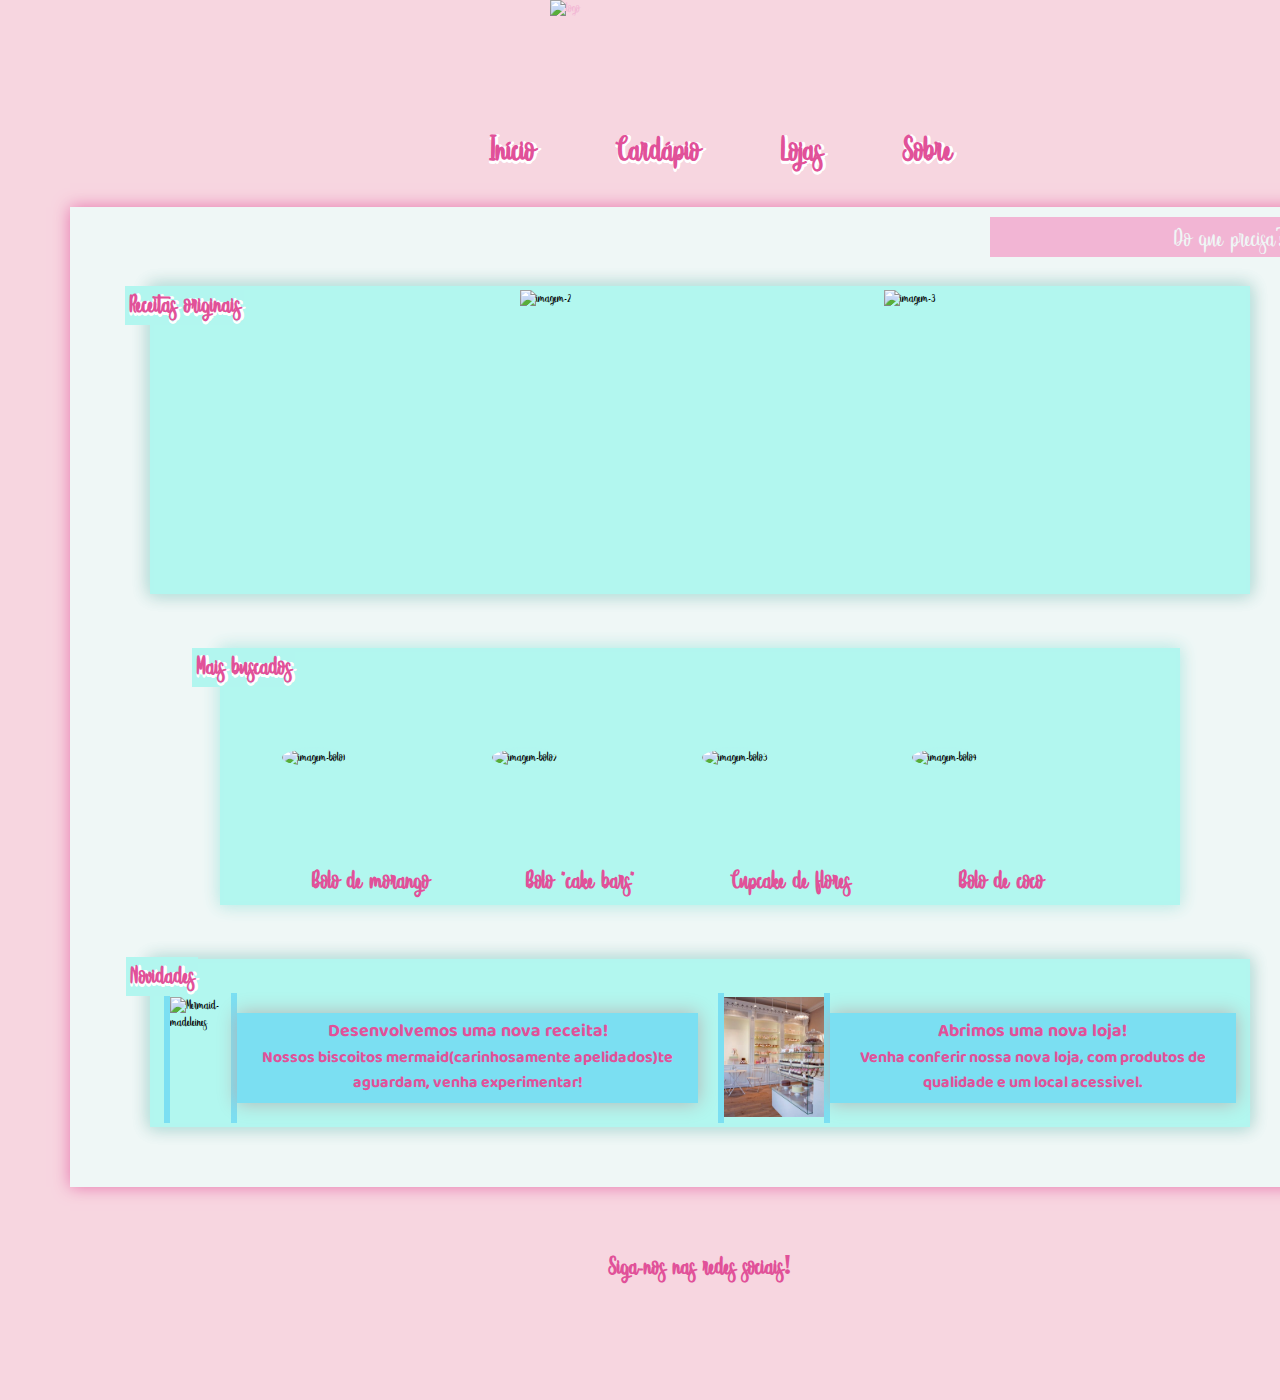
==== index.html @ 2ee48b40 "commit" ====
<!DOCTYPE html>
<html lang="pt-br">
<head>
    <meta charset="UTF-8">
    <meta name="viewport" content="width=device-width, initial-scale=1.0">
    <link rel="stylesheet" href="estilos/style-index.css">
    <link href="https://fonts.googleapis.com/css2?family=Baloo+2:wght@500&display=swap" rel="stylesheet">
    <title> Confeitaria | Lua Doce</title>

</head>

<body>
    <div class="container">
        <header>
            <div><img id="logo" src="imagens/Logo_LuaDoce.png" alt="logo"></div>
            <nav>
                <ul>
                    <li><a href="index.html" class="link1">Início</a></li>
                    <li><a href="cardapio.html" class="link2">Cardápio</a></li>
                    <li> <a href="lojas.html" class="link4">Lojas</a></li>
                    <li><a href="sobre.html" class="link5">Sobre</a></li>
                </ul>
            </nav>
        </header>
        <div id="conteudo">
            <div id="pesquisa">
                <p class="p-pesq" >Do que precisa?</p>
            </div>
            <h2 class="ttl-1">Receitas originais</h2>
        <div id="prop-img" >
            <img src="imagens/raspberry-choco-cake.jpg" alt="imagem-1">
            <img src="imagens/cheesecake-bites.png" alt="imagem-2">
            <img src="imagens/choco-rose-cake.jpg" alt="imagem-3">
        </div>
            <h2 class="ttl-2">Mais buscados</h2>
        <div id="prop-card">
            <div id="card-1">
             <figure id="fig-1"><img class="lcard1" src="imagens/strawberry-cake.jpg" alt= "imagem-bolo1"></figure>
             <p class="f1"><a class="link6" href="">Bolo de morango</a></p>
            </div>
            <div id="card-2">
             <figure id="fig-2"><img class="lcard2" src="imagens/cake-bars.png" alt= "imagem-bolo2"></figure>
             <p class="f2"><a class="link7" href="">Bolo "cake bars"</a></p>
            </div>
            <div id="card-3">
             <figure id="fig-3"><img class="lcard3" src="imagens/cupcake-flowes.png" alt= "imagem-bolo3"></figure>
            <p class="f3"><a class="link8" href="">Cupcake de flores</a></p>
            </div>
            <div id="card-4">
             <figure id="fig-4"><img class="lcard4" src="imagens/coco-cream-cake.png" alt= "imagem-bolo4"></figure>
             <p class="f4"><a class="link9" href="">Bolo de coco</a></p>
            </div>
        </div>
        <h2 class="ttl-3" >Novidades</h2>
        <div id="materia">
                <figure id="fig-5"><img class="lcard5" src="imagens/mermaid-madeleines.jpg" alt="Mermaid-madeleines"></figure>
                <a  class="link10" href="">Desenvolvemos uma nova receita! <p class="p-mt1" >Nossos biscoitos mermaid(carinhosamente apelidados)te aguardam, venha experimentar!</p></a>
                <figure id="fig-6"><img class="lcard6" src="imagens/Loja3.jpg" alt="loja3"></figure>
                <a class="link11" href="">Abrimos uma nova loja! <p class="p-mt2">Venha conferir nossa nova loja, com produtos de qualidade e um local acessivel.</p></a>
        </div>
    </div>
        <footer>
            <h2 class="ttl-4">Siga-nos nas redes sociais!</h2>
            <div id="icon-1"></div>
            <div id="icon-2"></div>
            <div id="icon-3"></div>
        </footer>   

    </div>
</body>
</html>
---- estilos/style-index.css ----
*{
    box-sizing: border-box;
    margin: 0;
}

body{
    background-color: #f2f6ce;
    }

.container{
    width: 1400px;
    height: 1400px;
    margin: 0px;
    display: block;
    margin-left: auto;
    margin-right: auto;
    background-color: #F7D6E0;
    font-family: Sweet Hipster;
}
@font-face {
    font-family: Sweet Hipster;
    src: local(Sweet Hipster), url(../fonte/Sweet\ Hipster.ttf)
}
header{
    width: 1400px;
    height: 180px;
    position: relative;
    background: url("../imagens/Banner.jpg") center no-repeat;
    color:#F2B5D4;
    
}

#logo{
    display: block;
    margin-left: 550px;
    margin-right: auto;
    width: 280px;
    height: 130px;
}

.link1, .link2, .link3, .link4, .link5
{
    text-decoration: none;
    color:#e15199;
    text-shadow: 3px 0 #ffffff, 0 3px #ffffff, 3px 0 #ffffff, 0 3px #ffffff;
}

nav{
    text-align: center;
    font-size: 40px;
    font-weight: bolder;
    
}

li{
    list-style-type: none;
    list-style-position: initial;
    display: inline;
    padding-left: 35px;
    padding-right: 35px;

}

#conteudo{
    display: block;
    width: 90%;
    height: 70%;
    margin: auto;
    margin-top: 27px;
    margin-bottom: 13px;
    background-color: #EFF7F6;
    box-shadow: 0 0 1em #E774AD ;
}

.p-pesq{
    float: right;
    width: 300px;
    font-size: 30px;
    color: #EFF7F6;
    background-color:#F2B5D4;
    margin-right:40px;
    margin-top: 10px;
    text-align: right;
    padding: 2px;

}

.ttl-1{
    text-align: center;
    background-color: #b2f6ef;
    display: inline-block;
    position: relative;
    top: 79px;
    left: 55px;
    padding: 4px;
    font-size: 30px;
    color: #e15199;
    text-shadow: 3px 0 #ffffff, 0 3px #ffffff, 3px 0 #ffffff, 0 3px #ffffff;
}

#prop-img{

    display: flex;
    margin: 40px auto 10px auto;
    align-content: center;
    width: 1100px;
    box-shadow: 0 0 1em #b2f6ef, 0 0 1em rgb(182, 179, 179);
    background-color: #B2F7EF;
    border:4px solid #b2f6ef;
}

#conteudo #prop-img img[src]{

    flex: 1;
    margin: 0px 2px 0px 2px;
    width: 300px;
    height: 300px;
    image-rendering: optimizeQuality;
}

.ttl-2{

    text-align: center;
    background-color: #b2f6ef;
    display: inline-block;
    position: relative;
    top: 44px;
    left: 122px;
    padding: 4px;
    font-size: 30px;
    color: #e15199;
    text-shadow: 3px 0 #ffffff, 0 3px #ffffff, 3px 0 #ffffff, 0 3px #ffffff;
}

#prop-card{

    display: flex;
    margin: 5px auto 5px auto;
    /* padding-top: 10px; */
    justify-content: center;
    width: 960px;
    box-shadow: 0 0 1em #b2f6ef, 0 0 1em gainsboro;
    background-color: #B2F7EF;
    border:4px solid #b2f6ef;
}

#fig-1,#fig-2, #fig-3, #fig-4{

    flex: 1;
    align-content: center;
    align-items: center;
    width: 210px;
    height: 210px;   
}

.lcard1, .lcard2, .lcard3, .lcard4{

    flex-flow: column;
    width: 200px;
    height: 200px;
    border: 2px solid #b2f6ef;
    border-radius: 50%;
    align-items: center;
    image-rendering: optimizeQuality;
}

.f1, .f2, .f3, .f4{

    display: block;
    width: 180px;
    margin: 0;
    text-align: center;
    font-weight: bolder;
    padding:4px 0px 4px 0px;
}
.link6, .link7, .link8, .link9{

    text-decoration: none;
    color:#e15199;
    font-size: 30px;
    text-align: center;
}

.ttl-3{
    text-align: center;
    background-color: #b2f6ef;
    display: inline-block;
    position: relative;
    top: 47px;
    left: 56px;
    padding: 4px;
    font-size: 29px;
    color: #e15199;
    text-shadow: 3px 0 #ffffff, 0 3px #ffffff, 3px 0 #ffffff, 0 3px #ffffff;
}

#materia{
    display: flex;
    margin: 10px auto 40px auto;
    align-content: space-around;
    padding-top:30px;
    width: 1100px;
    box-shadow: 0 0 1em #b2f6ef, 0 0 1em rgb(182, 179, 179);
    background-color: #B2F7EF;
    border:4px solid #b2f6ef;
}
#fig-5, #fig-6{
    height: 130px;
    border-right: 6px solid #7BDFF2;
    border-left: 6px solid #7BDFF2;
    padding-top: 4px;
    margin-left: 10px;
}
.lcard5, .lcard6{
    height:120px;
    width:100px;
}

.link10, .link11{
    text-decoration: none;
    color:#e15199;
    font-size: 18px;
    font-weight: bolder;
    text-align: center;
    font-family: 'Baloo 2', cursive;
    margin: 20px 10px 20px 0px;
    text-align: center ;
    padding:4px 0px 4px 0px;
    background-color: #7BDFF2;
    box-shadow: 0 0 1em  rgb(182, 179, 179);
}

.p-mt1, .p-mt2{
    font-size: 16px;
    display: block;
    flex: 1;
    font-weight: bold;
    text-decoration: none;
    color: #e15199;
}

.ttl-4{
    color: #e15199;
    font-size: 30px;
    text-align: center;
    padding-top: 30px;
    display: inline-block;
    margin: auto;
    width: 250px;
}

footer{
    margin-top: 30px;
    width: 100%;
    height: 180px;
    background: url("../imagens/Banner.jpg") center no-repeat;
    position: relative;
    text-align: center;
}
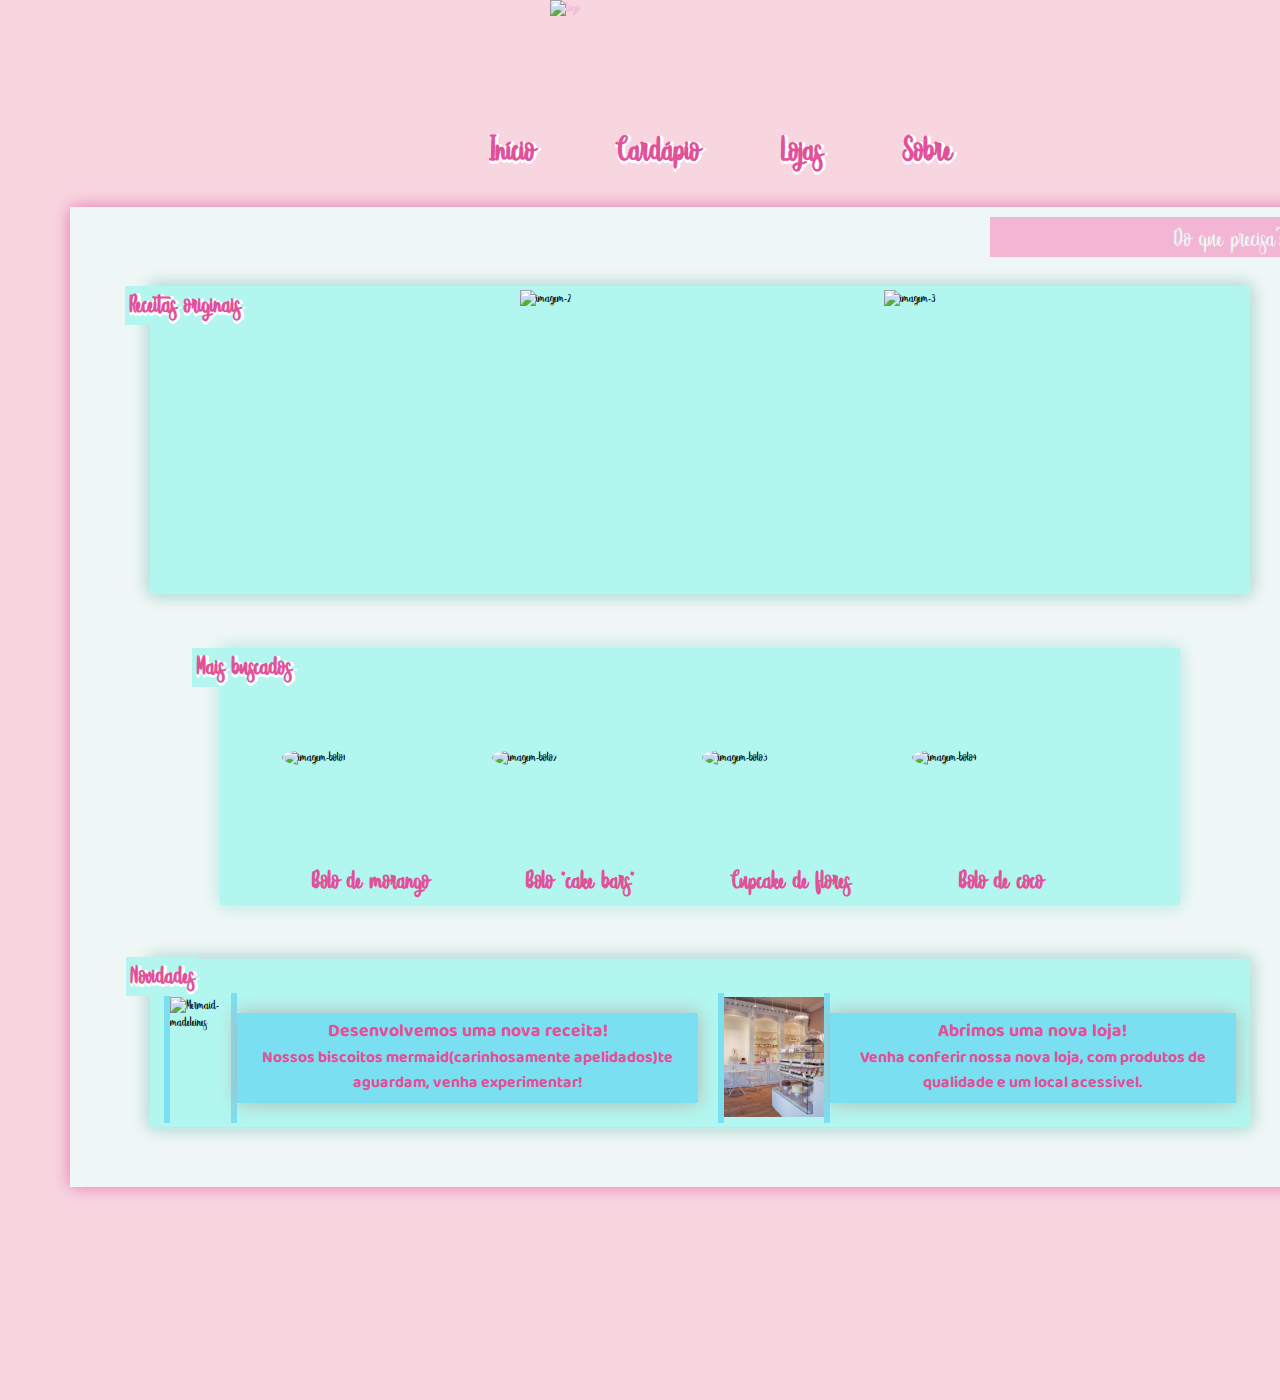
==== commit 50724ad4: "Atualiz. cart" ====
--- a/index.html
+++ b/index.html
@@ -12,11 +12,12 @@
 <body>
     <div class="container">
         <header>
+            <img id="cart" src="./imagens/Carrinho.png" alt="cart">
             <div><img id="logo" src="imagens/Logo_LuaDoce.png" alt="logo"></div>
             <nav>
                 <ul>
                     <li><a href="index.html" class="link1">Início</a></li>
-                    <li><a href="cardapio.html" class="link2">Cardápio</a></li>
+                    <li><a href="cardapio-1.html" class="link2">Cardápio</a></li>
                     <li> <a href="lojas.html" class="link4">Lojas</a></li>
                     <li><a href="sobre.html" class="link5">Sobre</a></li>
                 </ul>
@@ -60,10 +61,7 @@
         </div>
     </div>
         <footer>
-            <h2 class="ttl-4">Siga-nos nas redes sociais!</h2>
-            <div id="icon-1"></div>
-            <div id="icon-2"></div>
-            <div id="icon-3"></div>
+             <img class="icone" src="./imagens/Redes Sociais 2.png" alt="">
         </footer>   
 
     </div>
--- a/estilos/style-index.css
+++ b/estilos/style-index.css
@@ -28,6 +28,12 @@
     background: url("../imagens/Banner.jpg") center no-repeat;
     color:#F2B5D4;
     
+}
+
+#cart{
+    width: 40px;
+    margin: 10px;
+    float: right;
 }
 
 #logo{
@@ -239,14 +245,8 @@
     color: #e15199;
 }
 
-.ttl-4{
-    color: #e15199;
-    font-size: 30px;
-    text-align: center;
-    padding-top: 30px;
-    display: inline-block;
-    margin: auto;
-    width: 250px;
+.icone{
+    margin-top: 30px ;
 }
 
 footer{
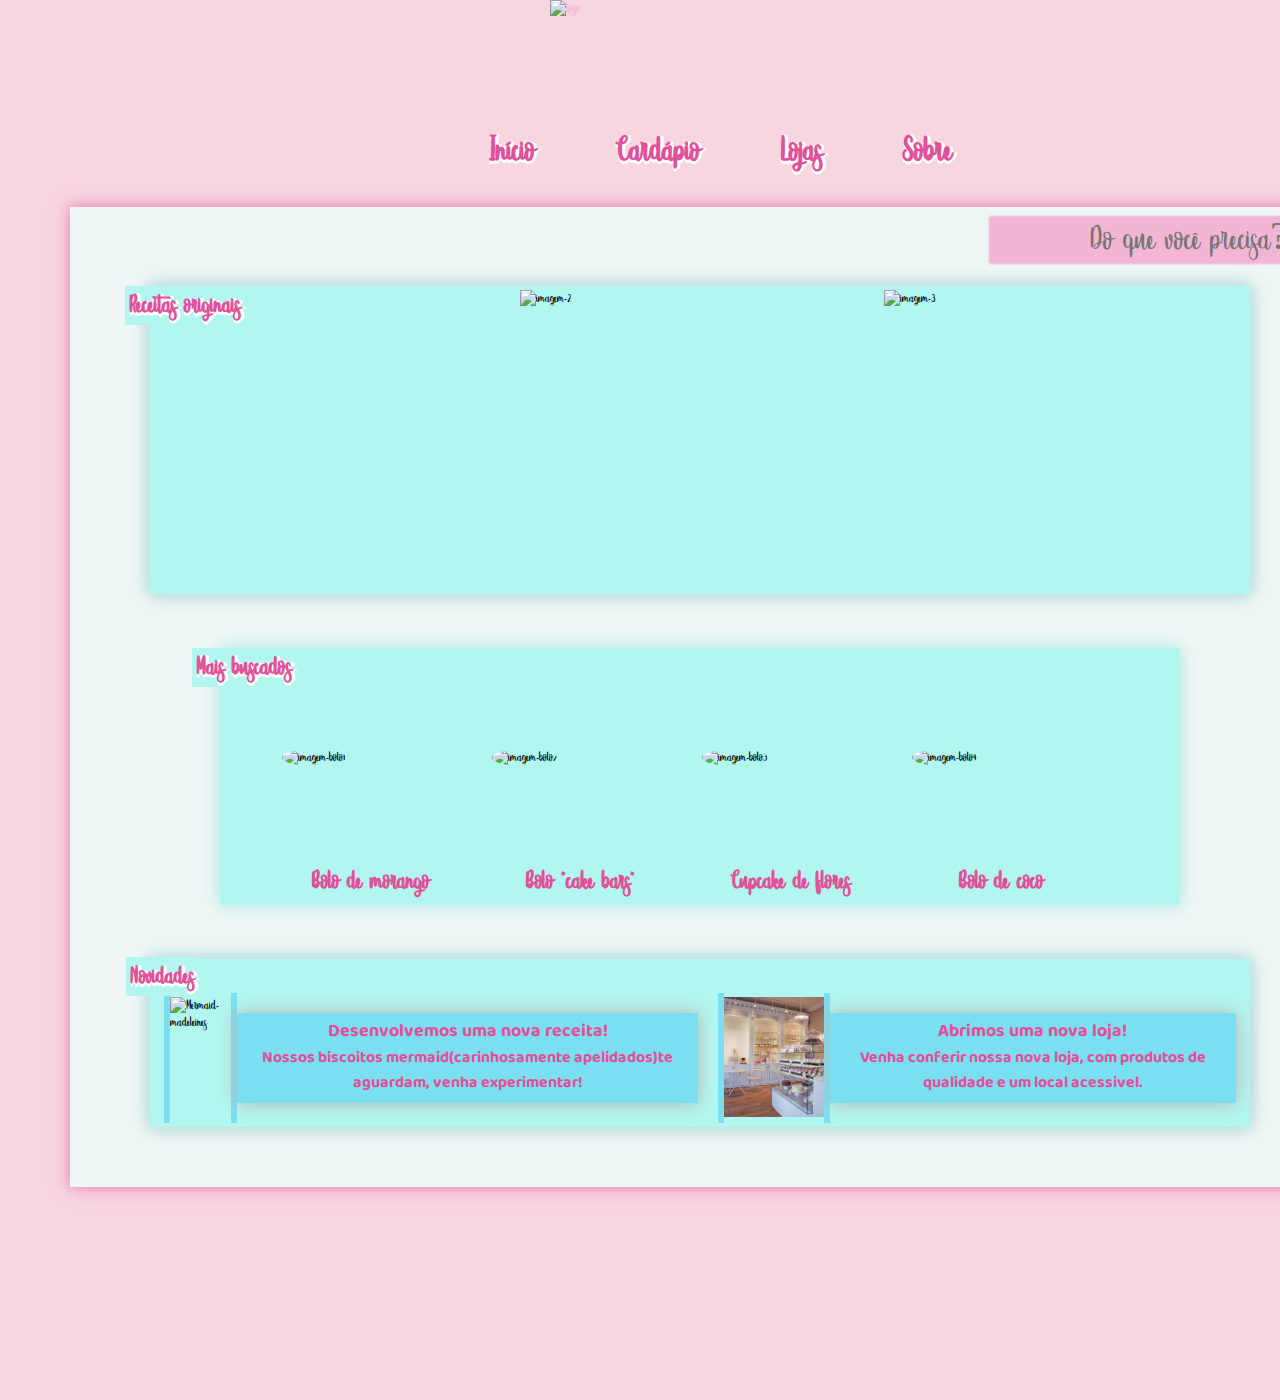
==== commit f5ae8670: "atualiz." ====
--- a/index.html
+++ b/index.html
@@ -25,7 +25,7 @@
         </header>
         <div id="conteudo">
             <div id="pesquisa">
-                <p class="p-pesq" >Do que precisa?</p>
+                <input class="p-pesq" type="text" placeholder="Do que você precisa?">
             </div>
             <h2 class="ttl-1">Receitas originais</h2>
         <div id="prop-img" >
--- a/estilos/style-index.css
+++ b/estilos/style-index.css
@@ -84,6 +84,11 @@
     font-size: 30px;
     color: #EFF7F6;
     background-color:#F2B5D4;
+    font-family: Sweet Hipster;
+    box-shadow: 0 0 3px #E774AD;
+    outline-color:#ffffff;;
+    font-size: 40px;
+    border: none;
     margin-right:40px;
     margin-top: 10px;
     text-align: right;
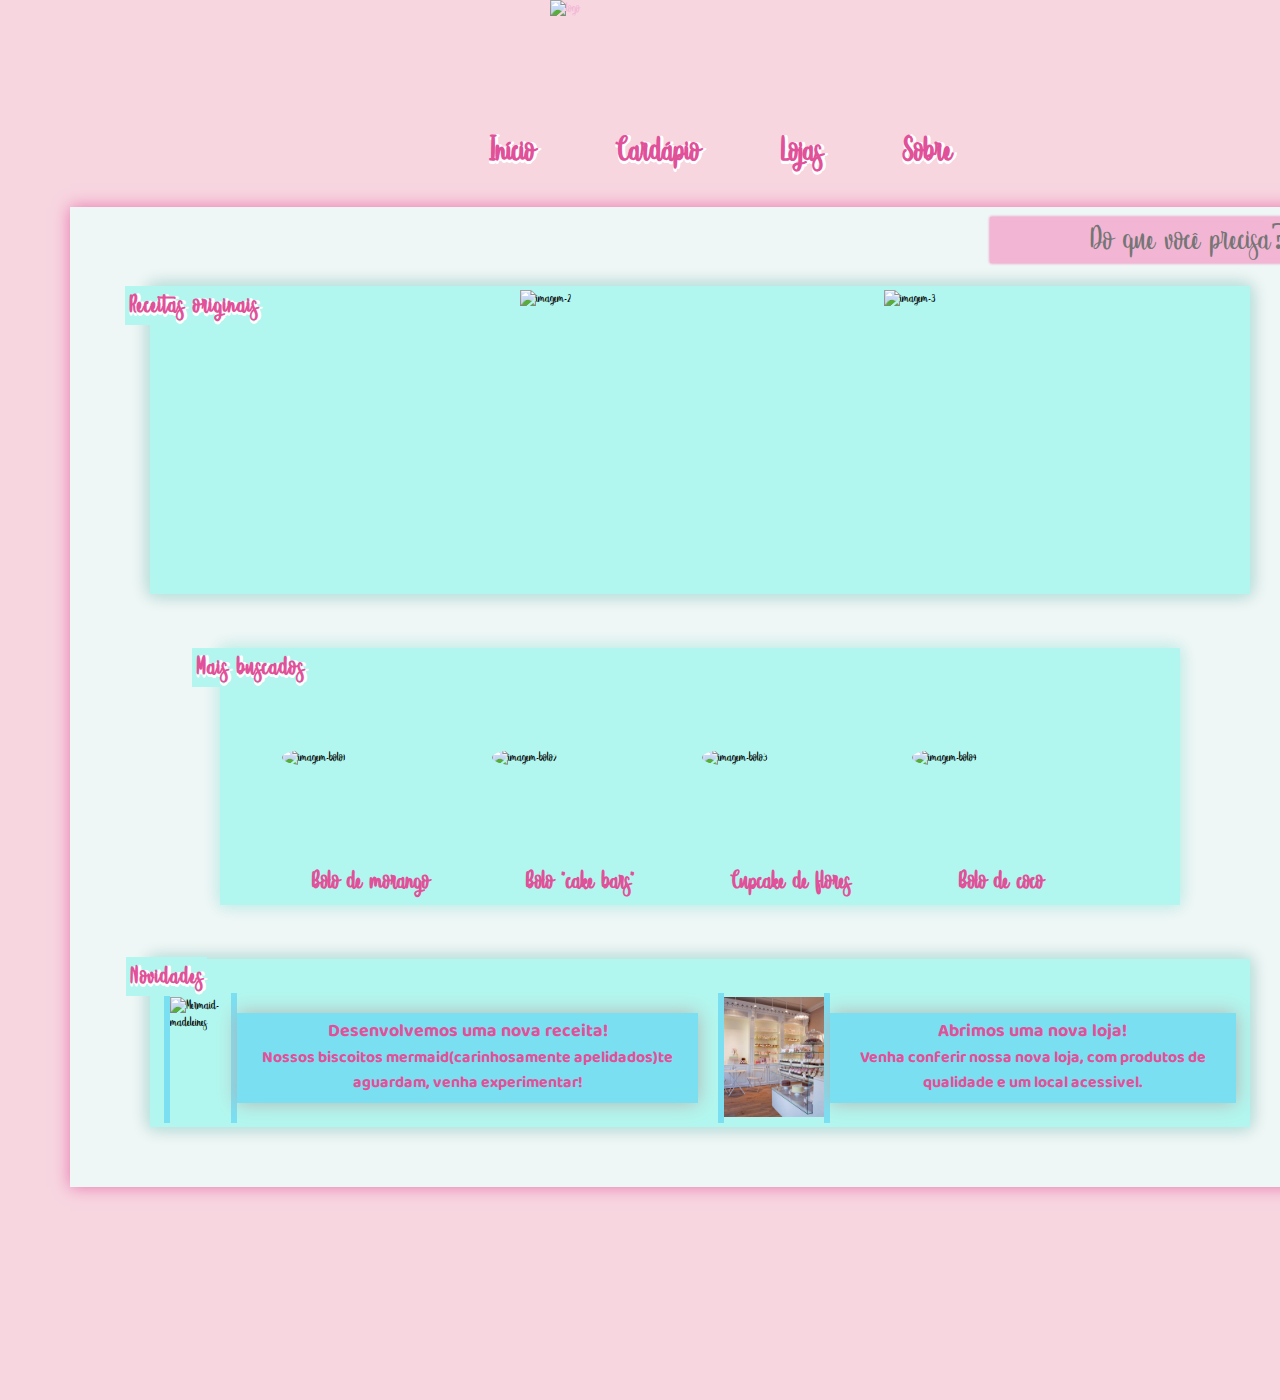
==== commit 945f37d3: "Merge branch 'master' of https://github.com/RachMor/projeto-luadoces-lima" ====
--- a/index.html
+++ b/index.html
@@ -37,19 +37,19 @@
         <div id="prop-card">
             <div id="card-1">
              <figure id="fig-1"><img class="lcard1" src="imagens/strawberry-cake.jpg" alt= "imagem-bolo1"></figure>
-             <p class="f1"><a class="link6" href="">Bolo de morango</a></p>
+             <p class="f1"><a class="link6" href="./cardapio-1.html">Bolo de morango</a></p>
             </div>
             <div id="card-2">
              <figure id="fig-2"><img class="lcard2" src="imagens/cake-bars.png" alt= "imagem-bolo2"></figure>
-             <p class="f2"><a class="link7" href="">Bolo "cake bars"</a></p>
+             <p class="f2"><a class="link7" href="./cardapio-2.html">Bolo "cake bars"</a></p>
             </div>
             <div id="card-3">
              <figure id="fig-3"><img class="lcard3" src="imagens/cupcake-flowes.png" alt= "imagem-bolo3"></figure>
-            <p class="f3"><a class="link8" href="">Cupcake de flores</a></p>
+            <p class="f3"><a class="link8" href="./cardapio-2.html">Cupcake de flores</a></p>
             </div>
             <div id="card-4">
              <figure id="fig-4"><img class="lcard4" src="imagens/coco-cream-cake.png" alt= "imagem-bolo4"></figure>
-             <p class="f4"><a class="link9" href="">Bolo de coco</a></p>
+             <p class="f4"><a class="link9" href="./cardapio-3.html">Bolo de coco</a></p>
             </div>
         </div>
         <h2 class="ttl-3" >Novidades</h2>
--- a/estilos/style-index.css
+++ b/estilos/style-index.css
@@ -98,6 +98,7 @@
 
 .ttl-1{
     text-align: center;
+    letter-spacing: 1px;
     background-color: #b2f6ef;
     display: inline-block;
     position: relative;
@@ -132,6 +133,7 @@
 .ttl-2{
 
     text-align: center;
+    letter-spacing: 1px;
     background-color: #b2f6ef;
     display: inline-block;
     position: relative;
@@ -195,6 +197,7 @@
 .ttl-3{
     text-align: center;
     background-color: #b2f6ef;
+    letter-spacing: 1px;
     display: inline-block;
     position: relative;
     top: 47px;
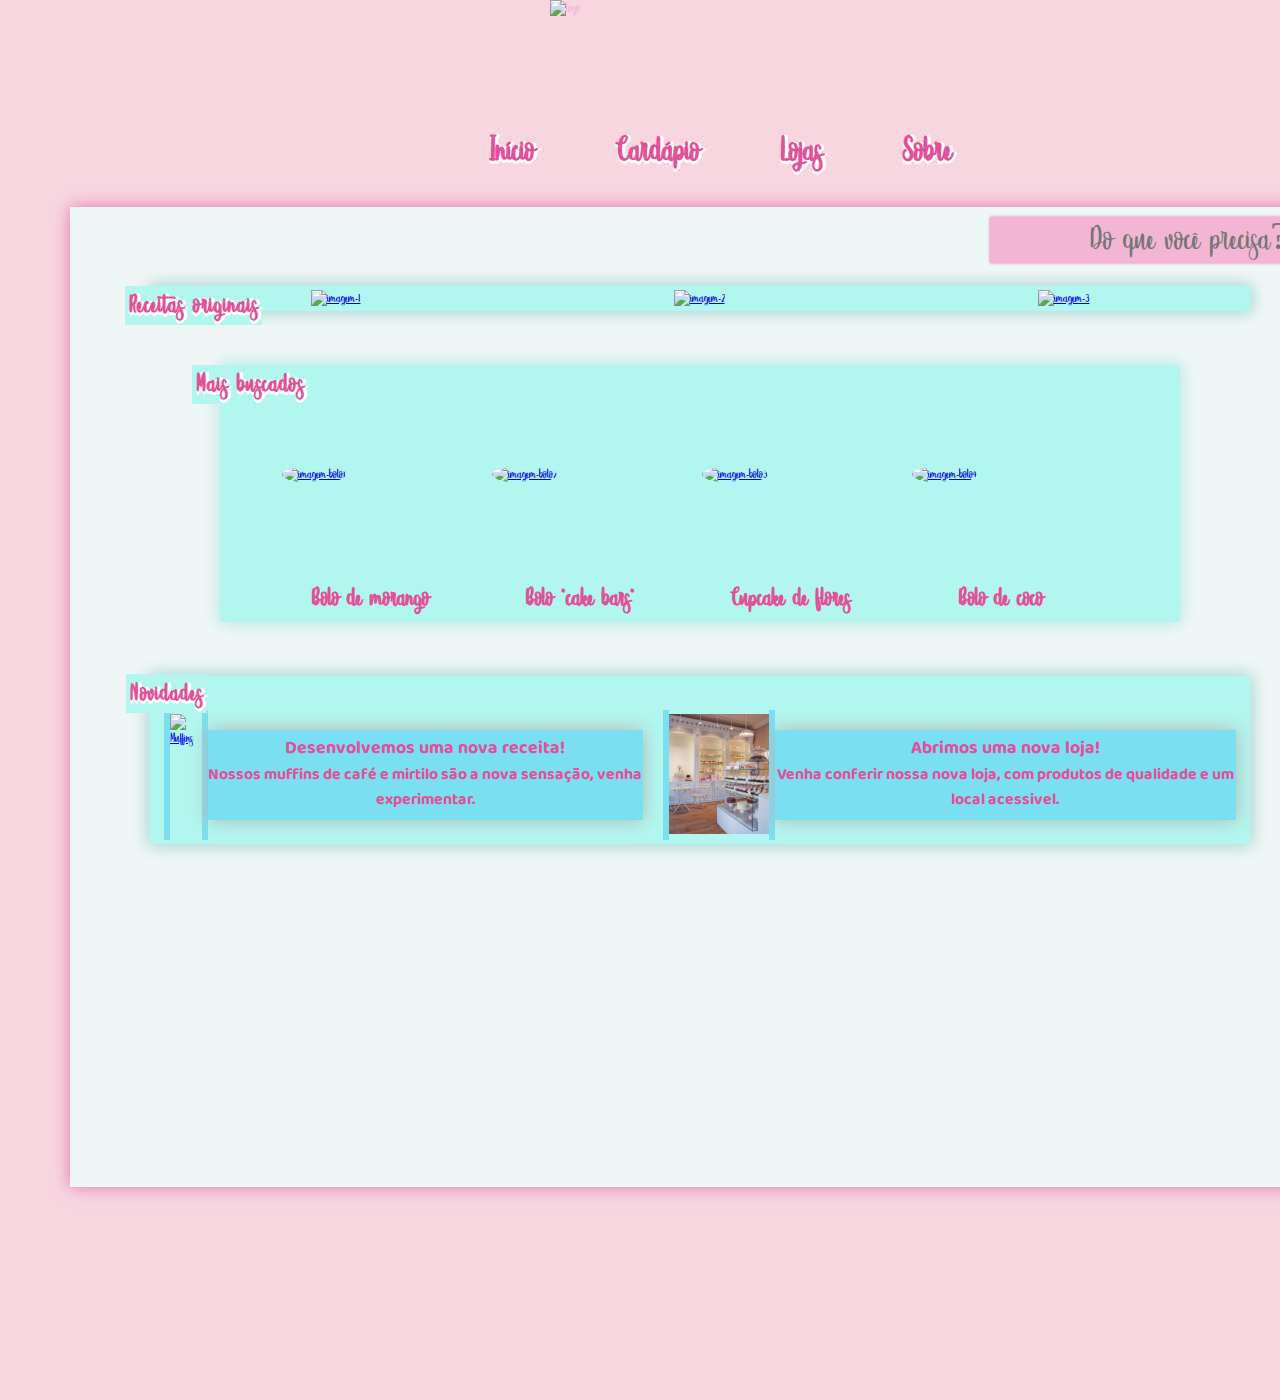
==== commit d87e2170: "Merge branch 'master' of https://github.com/RachMor/projeto-luadoces-lima" ====
--- a/index.html
+++ b/index.html
@@ -6,9 +6,7 @@
     <link rel="stylesheet" href="estilos/style-index.css">
     <link href="https://fonts.googleapis.com/css2?family=Baloo+2:wght@500&display=swap" rel="stylesheet">
     <title> Confeitaria | Lua Doce</title>
-
 </head>
-
 <body>
     <div class="container">
         <header>
@@ -29,35 +27,35 @@
             </div>
             <h2 class="ttl-1">Receitas originais</h2>
         <div id="prop-img" >
-            <img src="imagens/raspberry-choco-cake.jpg" alt="imagem-1">
-            <img src="imagens/cheesecake-bites.png" alt="imagem-2">
-            <img src="imagens/choco-rose-cake.jpg" alt="imagem-3">
+            <a href="./cardapio-1.html"><img src="imagens/raspberry-choco-cake.jpg" alt="imagem-1"></a> 
+            <a href="./cardapio-2.html"><img src="imagens/cheesecake-bites.png" alt="imagem-2"></a>
+            <a href="./cardapio-3.html"><img src="imagens/choco-swirl-cake.jpg" alt="imagem-3"></a>
         </div>
             <h2 class="ttl-2">Mais buscados</h2>
         <div id="prop-card">
             <div id="card-1">
-             <figure id="fig-1"><img class="lcard1" src="imagens/strawberry-cake.jpg" alt= "imagem-bolo1"></figure>
+             <figure id="fig-1"><a href="./cardapio-1.html"><img class="lcard1" src="imagens/strawberry-cake.jpg" alt= "imagem-bolo1"></a></figure>
              <p class="f1"><a class="link6" href="./cardapio-1.html">Bolo de morango</a></p>
             </div>
             <div id="card-2">
-             <figure id="fig-2"><img class="lcard2" src="imagens/cake-bars.png" alt= "imagem-bolo2"></figure>
+             <figure id="fig-2"><a href="./cardapio-2.html"><img class="lcard2" src="imagens/cake-bars.png" alt= "imagem-bolo2"></a></figure>
              <p class="f2"><a class="link7" href="./cardapio-2.html">Bolo "cake bars"</a></p>
             </div>
             <div id="card-3">
-             <figure id="fig-3"><img class="lcard3" src="imagens/cupcake-flowes.png" alt= "imagem-bolo3"></figure>
+             <figure id="fig-3"><a href="./cardapio-2.html"><img class="lcard3" src="imagens/cupcake-flowes.png" alt= "imagem-bolo3"></a></figure>
             <p class="f3"><a class="link8" href="./cardapio-2.html">Cupcake de flores</a></p>
             </div>
             <div id="card-4">
-             <figure id="fig-4"><img class="lcard4" src="imagens/coco-cream-cake.png" alt= "imagem-bolo4"></figure>
+             <figure id="fig-4"><a href="./cardapio-3.html"><img class="lcard4" src="imagens/coco-cream-cake.png" alt= "imagem-bolo4"></a></figure>
              <p class="f4"><a class="link9" href="./cardapio-3.html">Bolo de coco</a></p>
             </div>
         </div>
         <h2 class="ttl-3" >Novidades</h2>
         <div id="materia">
-                <figure id="fig-5"><img class="lcard5" src="imagens/mermaid-madeleines.jpg" alt="Mermaid-madeleines"></figure>
-                <a  class="link10" href="">Desenvolvemos uma nova receita! <p class="p-mt1" >Nossos biscoitos mermaid(carinhosamente apelidados)te aguardam, venha experimentar!</p></a>
-                <figure id="fig-6"><img class="lcard6" src="imagens/Loja3.jpg" alt="loja3"></figure>
-                <a class="link11" href="">Abrimos uma nova loja! <p class="p-mt2">Venha conferir nossa nova loja, com produtos de qualidade e um local acessivel.</p></a>
+                <figure id="fig-5"><a href="cardapio-2.html"><img class="lcard5" src="imagens/blueberry-coffee-cake.png" alt="Muffins"></a></figure>
+                <a  class="link10" href="./cardapio-2.html">Desenvolvemos uma nova receita! <p class="p-mt1" >Nossos muffins de café e mirtilo são a nova sensação, venha experimentar.</p></a>
+                <figure id="fig-6"><a href="./lojas.html"><img class="lcard6" src="imagens/Loja3.jpg" alt="loja3"></a></figure>
+                <a class="link11" href="./lojas.html">Abrimos uma nova loja! <p class="p-mt2">Venha conferir nossa nova loja, com produtos de qualidade e um local acessivel.</p></a>
         </div>
     </div>
         <footer>
--- a/estilos/style-index.css
+++ b/estilos/style-index.css
@@ -114,7 +114,7 @@
 
     display: flex;
     margin: 40px auto 10px auto;
-    align-content: center;
+    justify-content: space-around;
     width: 1100px;
     box-shadow: 0 0 1em #b2f6ef, 0 0 1em rgb(182, 179, 179);
     background-color: #B2F7EF;
@@ -125,7 +125,7 @@
 
     flex: 1;
     margin: 0px 2px 0px 2px;
-    width: 300px;
+    width: 360px;
     height: 300px;
     image-rendering: optimizeQuality;
 }
@@ -149,7 +149,6 @@
 
     display: flex;
     margin: 5px auto 5px auto;
-    /* padding-top: 10px; */
     justify-content: center;
     width: 960px;
     box-shadow: 0 0 1em #b2f6ef, 0 0 1em gainsboro;
